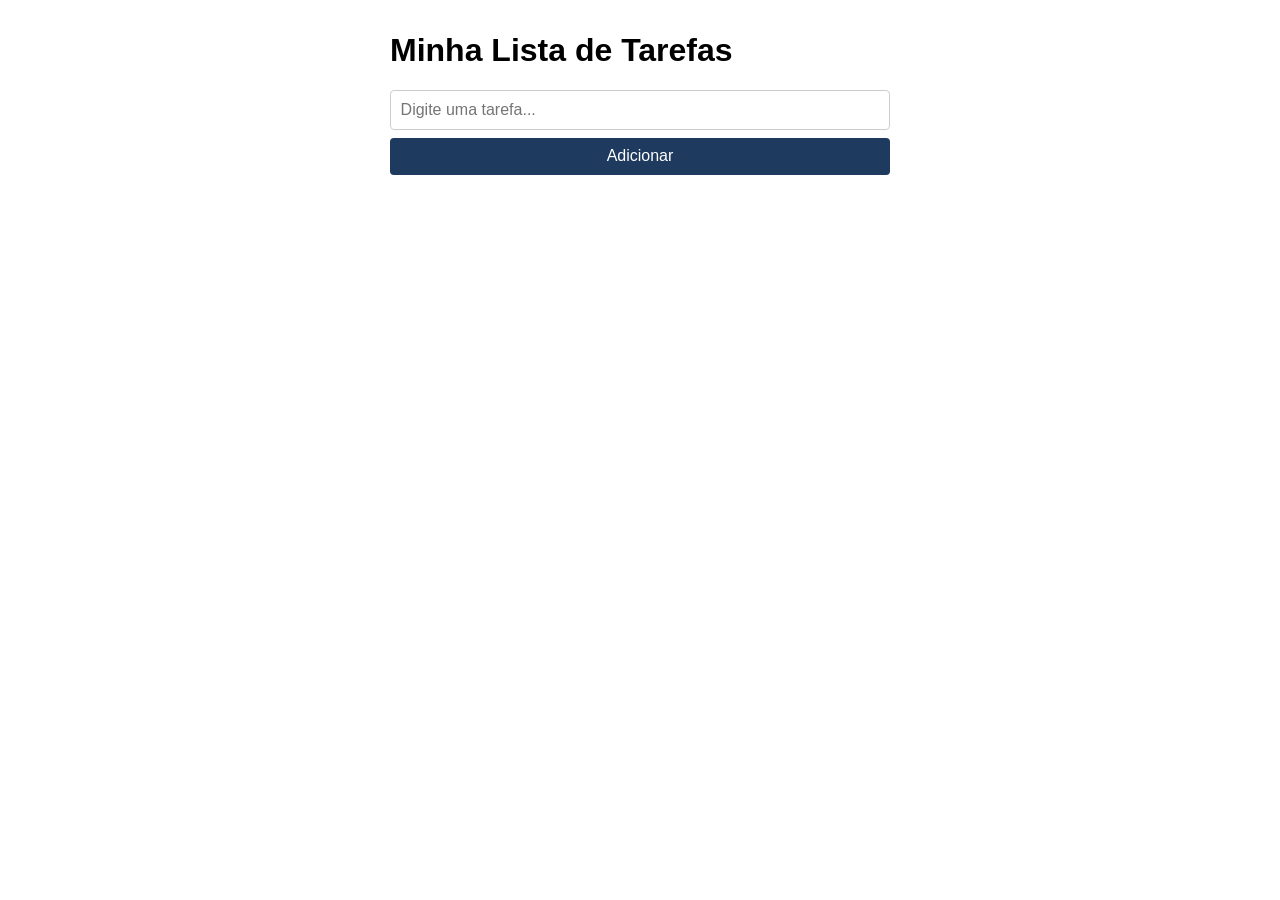
==== aula11/index.html @ 0dd2b918 "Gerenciador de tarefas" ====
<!DOCTYPE html>
<html lang="pt-BR">
<head>
  <meta charset="UTF-8">
  <title>Minha Lista de Tarefas</title>  <!-- adapte -->
  <link rel="stylesheet" href="style.css">
</head>
<body>
  <h1>Minha Lista de Tarefas</h1>  <!-- adapte -->

  <form id="formCadastro">
    <input id="inputNome" type="text"
           placeholder="Digite uma tarefa..."> <!-- adapte -->
    <span id="erroNome" class="erro oculto">Campo obrigatório</span>
    <button type="submit">Adicionar</button>
  </form>
 <div id="lista"></div>
  <script src="app.js"></script>
</body>
</html>
---- aula11/style.css ----
body { font-family: Arial, sans-serif; max-width: 500px;
       margin: 2rem auto; padding: 0 1rem; }
form { display: flex; flex-direction: column;
       gap: 0.5rem; margin-bottom: 1.5rem; }
input { padding: 0.6rem; border: 1px solid #ccc;
        border-radius: 4px; font-size: 1rem; }
button { padding: 0.6rem; background: #1E3A5F; color: #fff;
         border: none; border-radius: 4px; cursor: pointer; font-size: 1rem; }
.erro   { color: red; font-size: 0.85rem; }
.oculto { display: none; }
.card   { background: #F0F4F8; border: 1px solid #C8D8EA;
          border-radius: 6px; padding: 0.75rem 1rem;
          margin-bottom: 0.5rem;
          display: flex; justify-content: space-between; align-items: center; }
.btn-excluir { background: #DC2626; color: white; border: none;
               border-radius: 4px; padding: 0.2rem 0.6rem; cursor: pointer; }
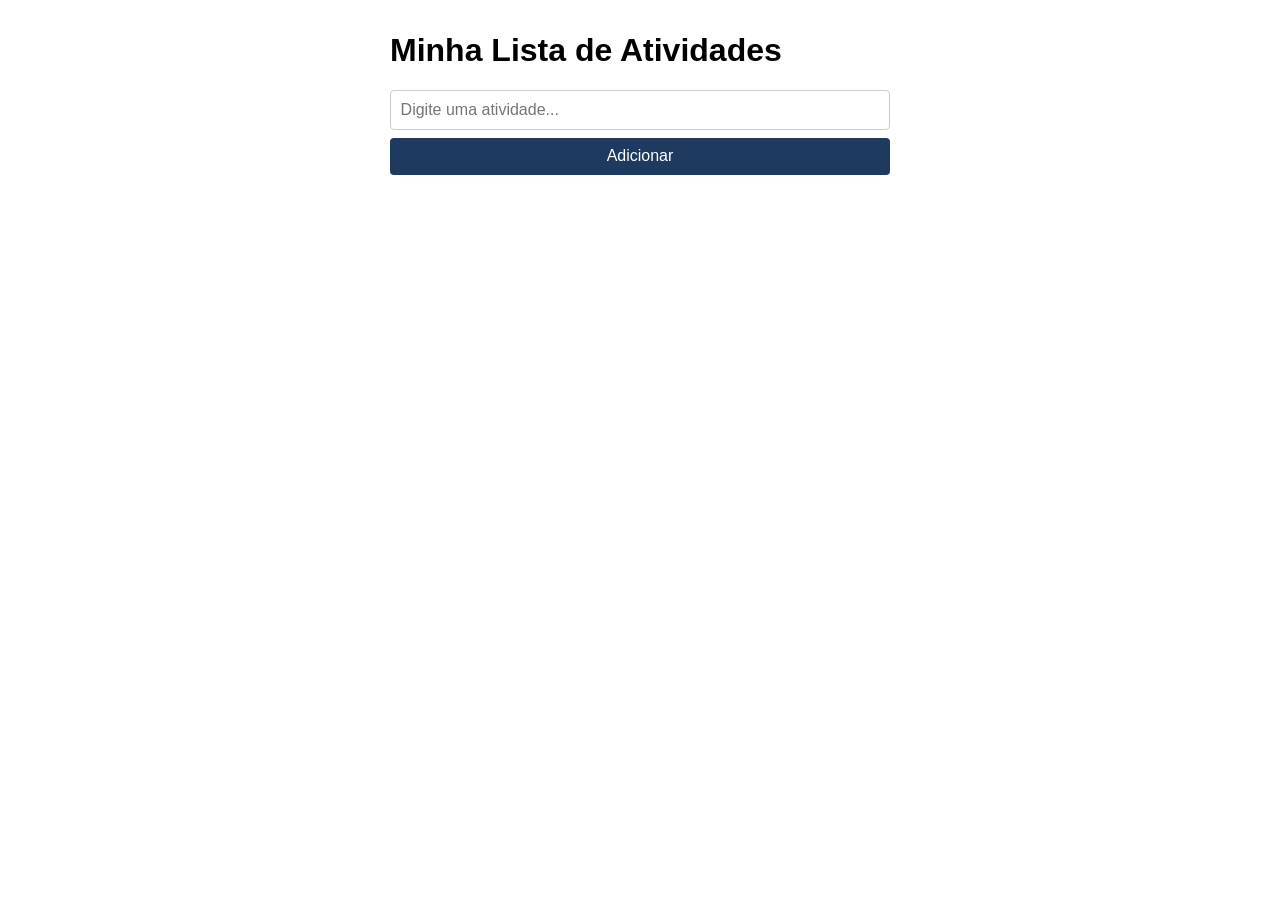
==== commit d2b0719f: "Praticando Atividades - Aula 11" ====
--- a/aula11/index.html
+++ b/aula11/index.html
@@ -2,15 +2,15 @@
 <html lang="pt-BR">
 <head>
   <meta charset="UTF-8">
-  <title>Minha Lista de Tarefas</title>  <!-- adapte -->
+  <title>Lista de atividades</title>  <!-- adapte -->
   <link rel="stylesheet" href="style.css">
 </head>
 <body>
-  <h1>Minha Lista de Tarefas</h1>  <!-- adapte -->
+  <h1>Minha Lista de Atividades</h1>  <!-- adapte -->
 
   <form id="formCadastro">
     <input id="inputNome" type="text"
-           placeholder="Digite uma tarefa..."> <!-- adapte -->
+           placeholder="Digite uma atividade..."> <!-- adapte -->
     <span id="erroNome" class="erro oculto">Campo obrigatório</span>
     <button type="submit">Adicionar</button>
   </form>
@@ -18,3 +18,4 @@
   <script src="app.js"></script>
 </body>
 </html>
+
--- a/aula11/style.css
+++ b/aula11/style.css
@@ -14,3 +14,6 @@
           display: flex; justify-content: space-between; align-items: center; }
 .btn-excluir { background: #DC2626; color: white; border: none;
                border-radius: 4px; padding: 0.2rem 0.6rem; cursor: pointer; }
+.btn-concluir { background: #16A34A; color: white; border: none;
+                border-radius: 4px; padding: 0.2rem 0.6rem; cursor: pointer; }
+.concluida span { text-decoration: line-through; color: #999; }
